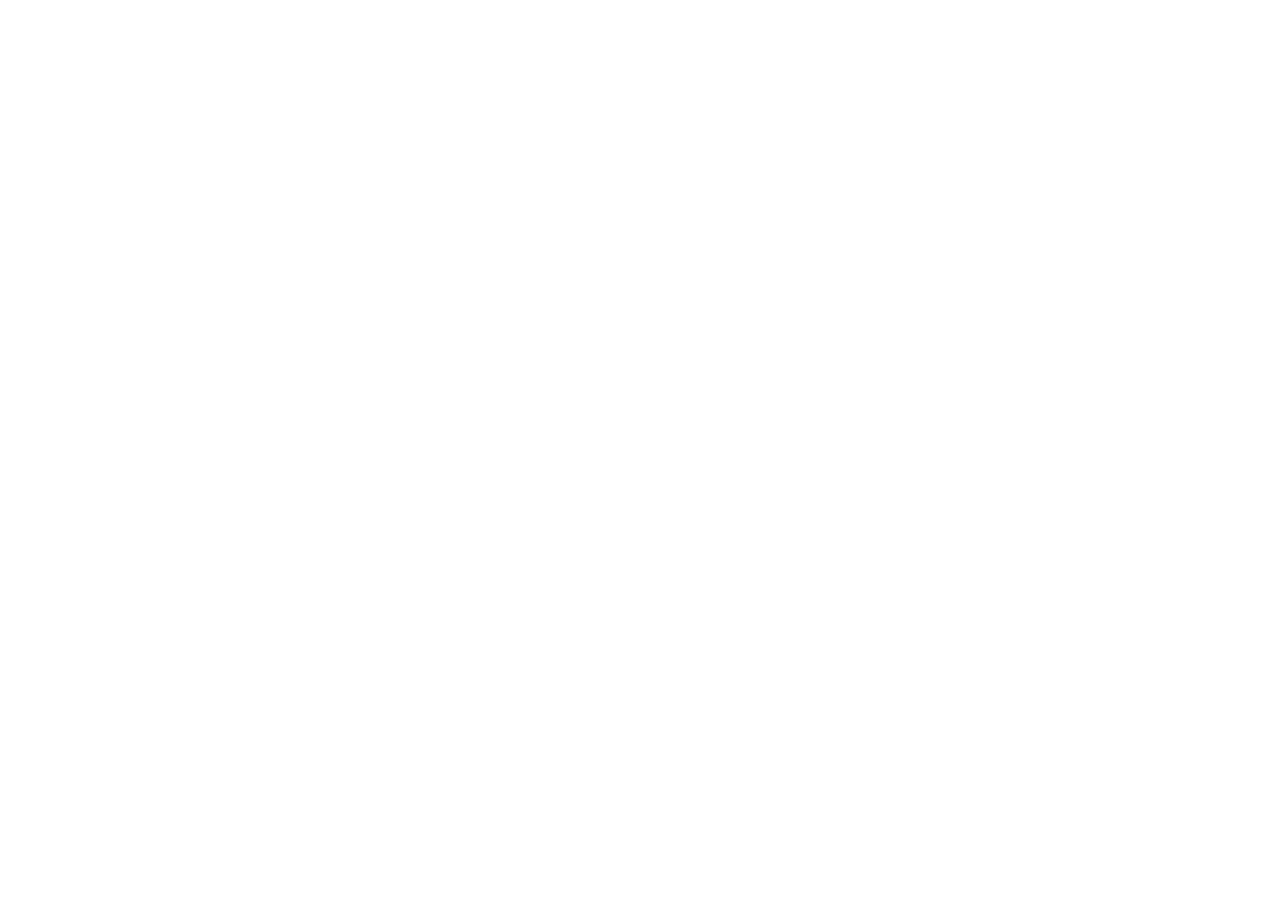
==== src/main/resources/templates/locations.html @ 65aac60a "Added Locations, Customers and Invoices" ====
<!DOCTYPE html>
<html xmlns:th="http://www.thymeleaf.org" xmlns:xsi="http://www.w3.org/2001/XMLSchema-instance" xsi:schemaLocation="http://www.thymeleaf.org ">
<head>
    <meta charset="UTF-8">
    <title>Locations</title>
</head>
<body>
    <header th:insert="mainHeader.html"></header>
</body>
</html>
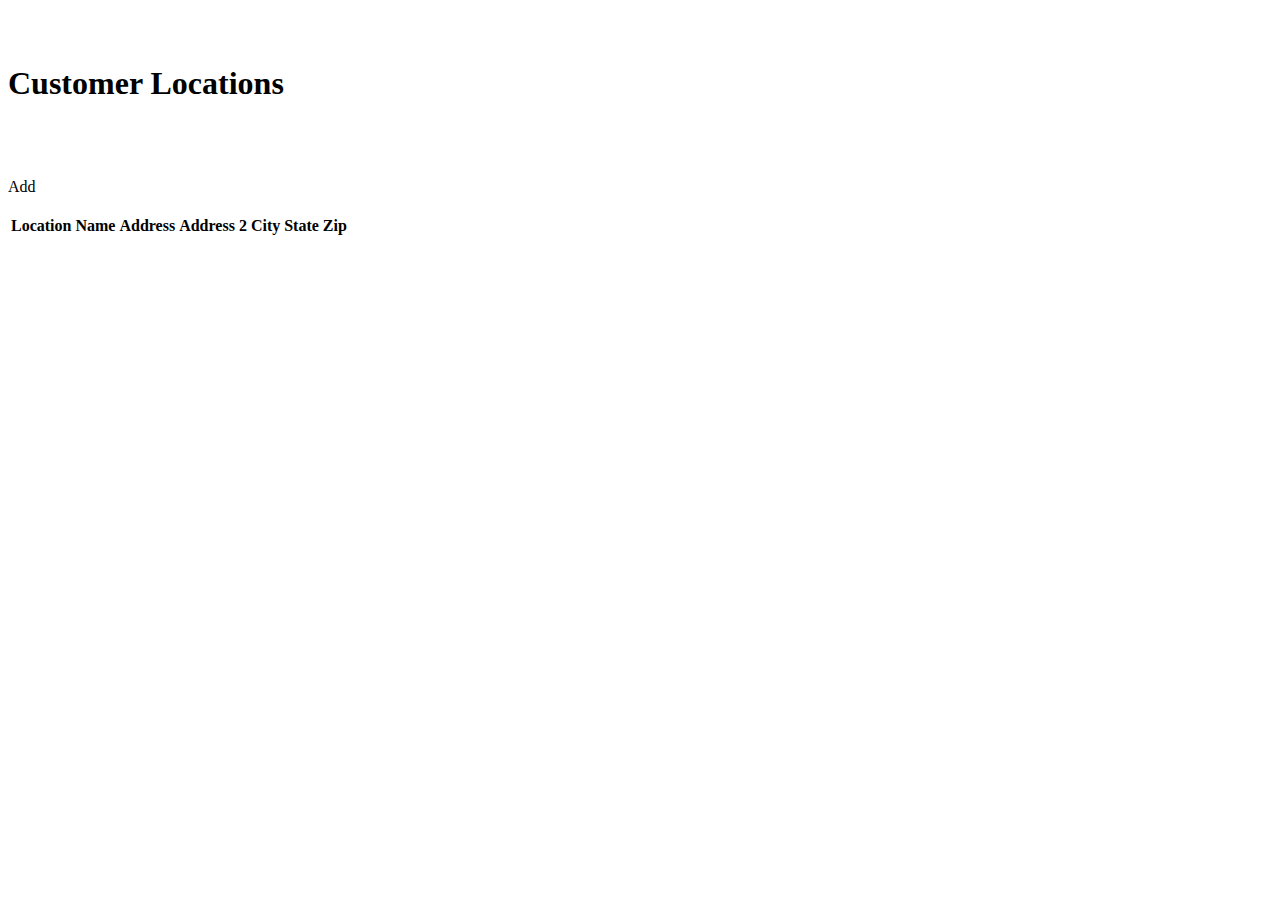
==== commit d81b8599: "Added Location Web Pages" ====
--- a/src/main/resources/templates/locations.html
+++ b/src/main/resources/templates/locations.html
@@ -3,8 +3,47 @@
 <head>
     <meta charset="UTF-8">
     <title>Locations</title>
+    <link rel="stylesheet" href="style.css">
 </head>
 <body>
     <header th:insert="mainHeader.html"></header>
+
+    <br/>
+    <br/>
+        <h1 class="header">Customer Locations</h1>
+    <br/>
+    <br/>
+    <br/>
+
+    <div class="container">
+        <!-- add location button-->
+        <a class="btn btn-primary add-btn-right" th:href="@{addLocation}" role="button">Add</a>
+        <br/>
+        <br/>
+        <table class="table">
+            <thead class="thead-dark">
+            <tr>
+                <th scope="col">Location Name</th>
+                <th scope="col">Address</th>
+                <th scope="col">Address 2</th>
+                <th scope="col">City</th>
+                <th scope="col">State</th>
+                <th scope="col">Zip</th>
+            </tr>
+            </thead>
+            <tbody>
+            <th:block th:each="location : ${locations}">
+                <tr>
+                    <td th:text="${location.getLocationName()}"></td>
+                    <td th:text="${location.getLocationAddress1()}"></td>
+                    <td th:text="${location.getLocationAddress2()}"></td>
+                    <td th:text="${location.getLocationCity()}"></td>
+                    <td th:text="${location.getLocationStateAbbr()}"></td>
+                    <td th:text="${location.getLocationZipCode()}"></td>
+                </tr>
+            </th:block>
+            </tbody>
+        </table>
+    </div>
 </body>
 </html>